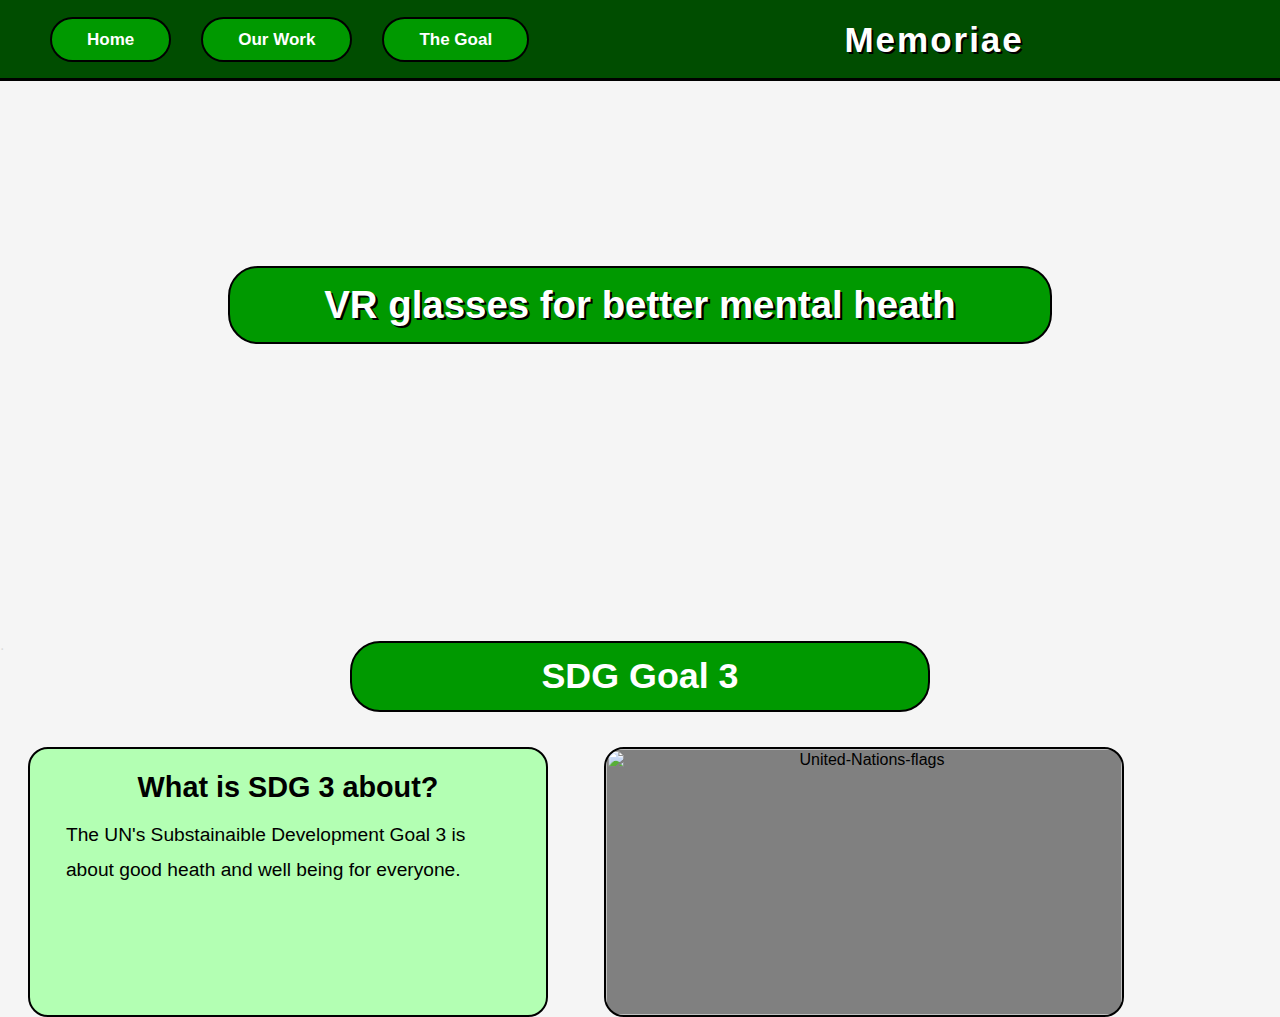
==== index.html @ f277a2df "Update index.html" ====
<html>
<head>
	<meta charset="UTF-8">
	<meta name="viewport" content="width=device-width, initial-scale=1">
	<link rel="stylesheet" href="./style.css">
	<link rel="stylesheet" href="./navbar.css">
	<link rel="stylesheet" href="https://cdnjs.cloudflare.com/ajax/libs/font-awesome/4.7.0/css/font-awesome.min.css">
	<title>Memoriae</title>
</head>

<!----------------------------------------------------------------------------------------------
This website is a recreated version from one of Danny's previous projects.
http://www.danny.informatikk4.net/Oppgaver/6%20-%20Elektrisk%20Sparkesykkel/index_ELSS.html
------------------------------------------------------------------------------------------------
The navigation bar is recreated from w3school's Responsive Navigation Bar.
https://www.w3schools.com/howto/howto_js_topnav_responsive.asp
----------------------------------------------------------------------------------------------->

<body>
<img alt="old-happy-people" src="https://images.pexels.com/photos/3768131/pexels-photo-3768131.jpeg?auto=compress&cs=tinysrgb&dpr=2&h=650&w=940" class="mainbg" id="bg1"></img>
<div class="topnav" id="myTopnav">
	<center>
		<a href="./index.html" id="home">Home</a>
		<a href="./work.html">Our Work</a>
		<a href="./goal.html">The Goal</a>
		<a id="name">Memoriae</a>
	</center>

	<a href="javascript:void(0);" class="icon" onclick="myFunction()">
		<i class="fa fa-bars"></i>
	</a>
</div>
<div id="info">.</div>
<center>
	<h1 class="maintitle">VR glasses for better mental heath</h1>
	<h1 id="info-title">SDG Goal 3</h1>

<div id="test-info">
	<div id="side-info"></div>
	<div id="left-info">
		<div class="info-boks" id="box1">
			<center><h2> What is SDG 3 about?</h2></center>
			The UN's Substainaible Development Goal 3 is about good heath and well being for everyone.
		</div>
	</div>
	<div id="right-info">
		<img alt="United-Nations-flags" src="https://images.pexels.com/photos/4468974/pexels-photo-4468974.jpeg?auto=compress&cs=tinysrgb&dpr=3&h=750&w=1260" class="info-bilde" id="bilde1"></img>
	</div>
</div>
</center>
<script>
function myFunction() {
var nav = document.getElementById("myTopnav");
	if (nav.className === "topnav") {
		nav.className += " responsive";
	}
	else {
		nav.className = "topnav";
	}
}
</script>
</body>
</html>
---- style.css ----
body {
	padding: 0;
	margin: 0;
	background-color: whitesmoke;
	font-family: HelveticaNeue, Helvetica, Arial, "Lucida Grande", sans-serif;
}
.mainbg {
	background-attachment: fixed;
	background-repeat: no-repeat;
	position: absolute;
	top: 55px;
	max-width: 100%;
	height: auto;
	border-bottom: 3px solid black;
	z-index: -2;
}
#bg1 {top: -250px;}
#bg2 {top: -250px;}

/* INDEX */
.maintitle {
	position: relative;
	top: 20.8vw;
	width: 60%;
	padding: 15px 2vw;
	color: white;
	text-shadow: 0.18vw 0.18vw black;
	background-color: #009900;
	border: 2px solid black;
	border-radius: 30px;
	font-size: 3vw;
}
#info { position:absolute; top:49.667vw; opacity:0.1; }
#plan { position:absolute; top:1340px; opacity:0.1; }
#bilder { position:absolute; top:2033px; opacity:0.1; }
#kontakt { position:absolute; top:3100px; opacity:0.1; }

/* TITLE */
#info-title {
	position: relative;
	top: 42vw;
	width: 45vw;
	padding: 13px 0;
	color: white;
	background-color: #009900;
	border: 2px solid black;
	border-radius: 30px;
	font-size: 2.8vw;
}

/* ABOUT US */
.info-boks {
	position: relative;
	top: 42.8vw;
	height: 20vw;
	width: 34.7vw;
	padding: 0.4vw 2.8vw;
	background-color: #b3ffb3;
	border: 2px solid black;
	border-radius: 20px;
	font-size: 1.5vw;
	text-align: left;
	line-height: 1.8;
	margin-bottom: 5vw;
}
#box2 {height: 34.3vw; line-height: 2; font-size: 1.5vw;}
	
.info-boks h2 {
	margin-top: 8px;
	margin-bottom: 5px;
}
.info-bilde {
	position: relative;
	top: 42.8vw;
	height: 20.8vw;
	width: 40.3vw;
	border: 2px solid black;
	border-radius: 20px;
	background-color: grey;
}
#bilde2 {height: 35vw;}
	
#left-info { position:relative; width:45%; float:left; margin-bottom: 50px;}
#right-info { position:relative; width:45%; float:left; margin-bottom: 50px;}
#side-info { position:relative; width:5%; float:left;}


@media only screen and (max-width:600px) {
  /* For mobile phones: */
	#left-info, #right-info, #side-info { width:100%; }
	#info-title {top:66.5vw; font-size:4vw; width:67vw;}
	.info-boks {
		top: 65vw; 
		width: 55.7vw; 
		height: 42vw; 
		padding: 1vw 7vw;
		margin-bottom: -2vw; 
		font-size:3.2vw;
		line-height: 1.9;
	}
	#box1 {height: 35vw;}
	#box2 {height: 68vw;}
	#box3 {height: 47vw;}
	
	.info-boks h2 {font-size:4vw; margin-top:2vw; margin-bottom:1vw;}
	#title2 {font-size:3.5vw;}
	
	.info-bilde { top: 62vw; width:70vw; height: 45.8vw; margin-bottom: 59vw;}
	#bilde2 {height: 75vw;}

	#bg1 {top: 50px;}
	#bg2 {top: 50px;}
	#bg3 {top: 80px;}
	.maintitle {top:40.5vw; width:75vw; font-size:4vw;}
	#maintitle1 {top:32vw;}

}
---- navbar.css ----
.topnav {
	position: fixed;
	width: 100%;
	padding-left: 20px;
	padding-bottom: 23px;
	background-color: #004d00;
	border-bottom: 3px solid black;
	overflow: hidden;
	z-index: 2;
}
.topnav a {
	float: left;
	display: block;
	position: relative;
	top: 17px;
    padding: 10px 35px;
    padding-top: 11px;
	color: white;
	background-color: #009900;
	border: 2px solid black;
	border-radius: 30px;
	font-size: 17px;
	font-weight: 600;
    text-align: center;
    text-decoration: none; 
	margin-left: 30px;
	margin-bottom: 10px;
	z-index: 2;
}
#space {margin-right: 80px;}
#name {
	position: relative;
	top: 20px;
    padding: 0px 0px;
	color: white;
	width: 250px;
	background-color: #004d00;
	border: 0px solid black;
	border-radius: 0px;
	font-size: 35px;
	text-shadow: 2px 2px black;
	letter-spacing: 2;
	margin-left: 500px;
}

.topnav a:hover {background-color: #00b300;}
.topnav .icon {display: none;}

/*---------------------------------------------------------------------------------------*/
@media screen and (max-width: 700px) {
  .topnav a:not(:first-child) {display: none;}
  .topnav a.icon {
    float: right;
    display: block;
    top: 17px;
    right: 45px;
	height: 20px;
	width: 14px;
  }
}

@media screen and (max-width: 700px) {
  .topnav.responsive {position: fixed;}
  .topnav.responsive .icon {
	position: absolute;
    right: 45px;
	height: 20px;
	width: 14px;
  }
  .topnav.responsive a {
    float: none;
    display: block;
    text-align: left;
	width: 220px;
	margin-bottom: 20px;
	margin-left: -129px;
  }
}
@media screen and (max-width: 700px) { #name { display:none; } }
@media screen and (max-width: 1100px) { #name { display:none; } }
@media screen and (max-width: 1300px) { #name { margin-left: 280px; } }
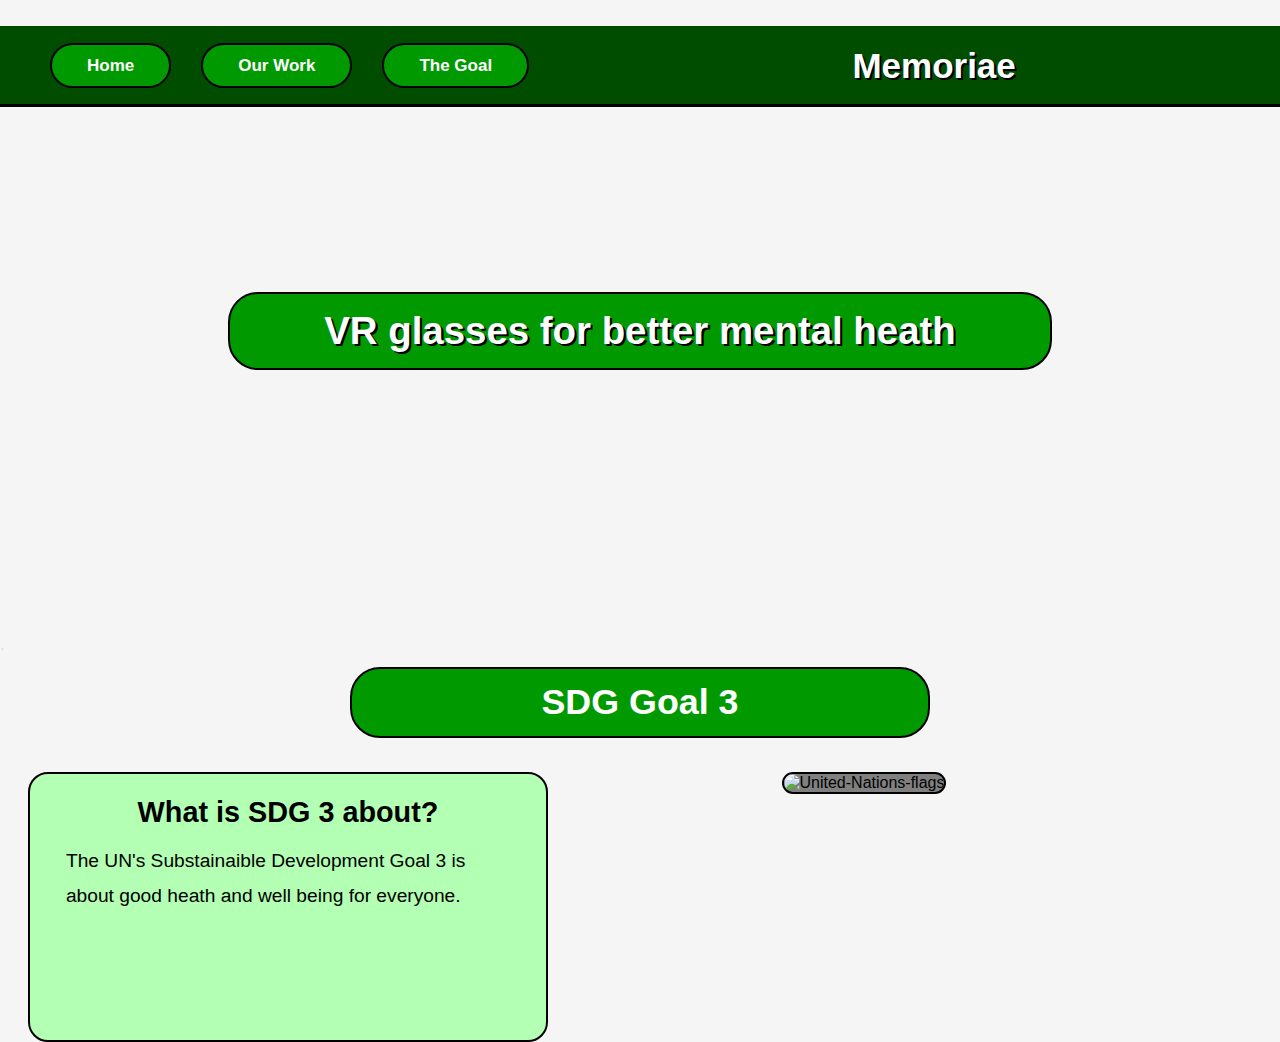
==== commit b8c0a022: "Update index.html" ====
--- a/index.html
+++ b/index.html
@@ -1,3 +1,4 @@
+<!DOCTYPE HTML>
 <html>
 <head>
 	<meta charset="UTF-8">
@@ -26,7 +27,7 @@
 		<a id="name">Memoriae</a>
 	</center>
 
-	<a href="javascript:void(0);" class="icon" onclick="myFunction()">
+	<a title="javascript" href="javascript:void(0);" class="icon" onclick="myFunction()">
 		<i class="fa fa-bars"></i>
 	</a>
 </div>
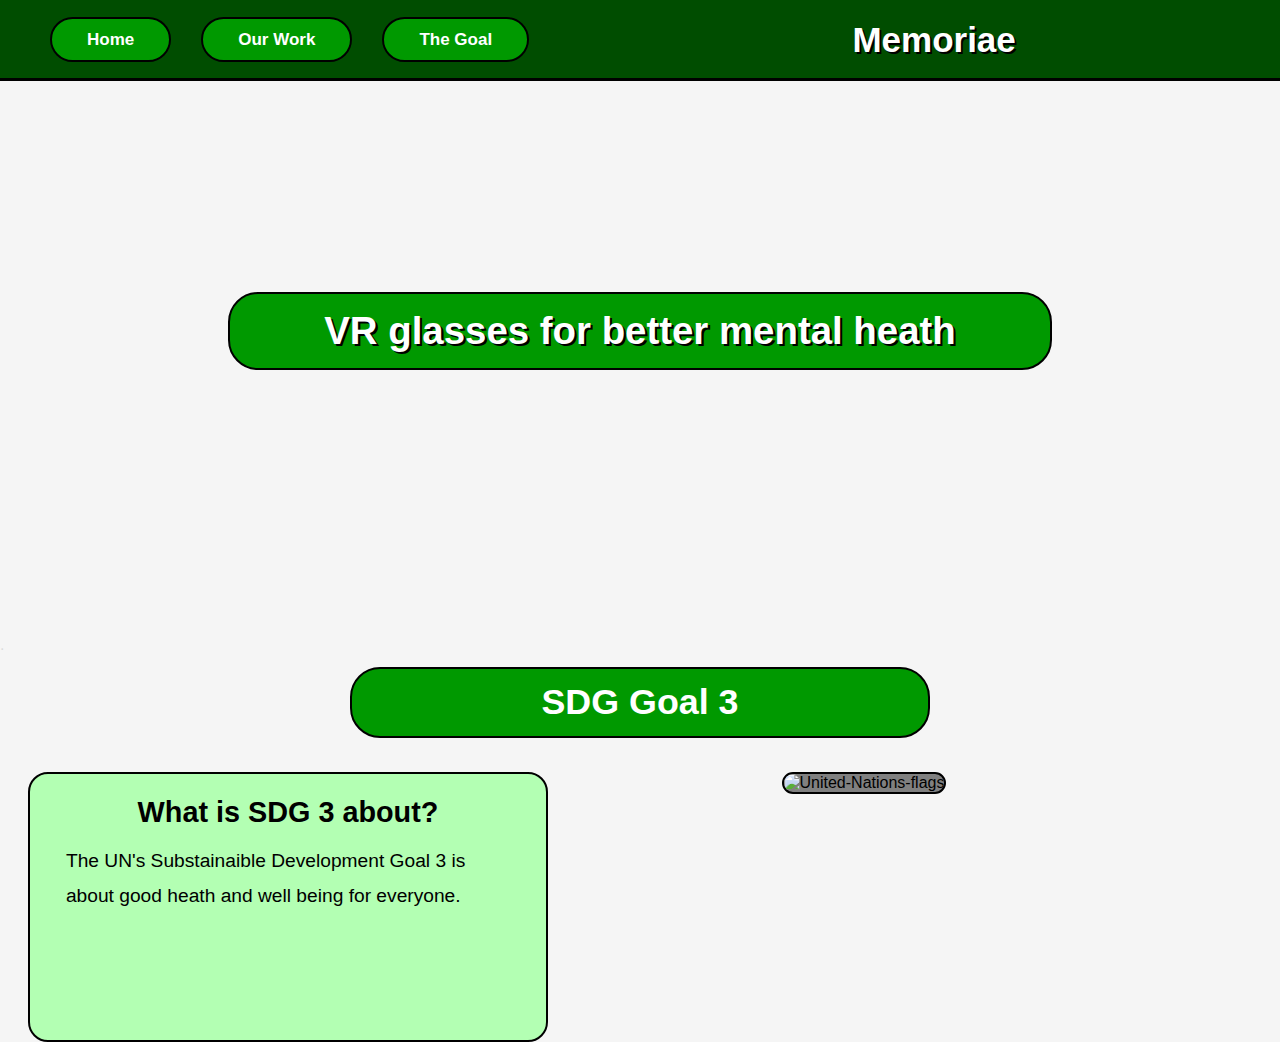
==== commit b98c7c1c: "Update index.html" ====
--- a/index.html
+++ b/index.html
@@ -1,5 +1,5 @@
 <!DOCTYPE HTML>
-<html>
+<html lang ="en">
 <head>
 	<meta charset="UTF-8">
 	<meta name="viewport" content="width=device-width, initial-scale=1">
@@ -19,7 +19,8 @@
 
 <body>
 <img alt="old-happy-people" src="https://images.pexels.com/photos/3768131/pexels-photo-3768131.jpeg?auto=compress&cs=tinysrgb&dpr=2&h=650&w=940" class="mainbg" id="bg1"></img>
-<div class="topnav" id="myTopnav">
+<div class="topnav" id="myTopnav" style="
+					 top: 0px;">
 	<center>
 		<a href="./index.html" id="home">Home</a>
 		<a href="./work.html">Our Work</a>
--- a/style.css
+++ b/style.css
@@ -114,4 +114,4 @@
 	.maintitle {top:40.5vw; width:75vw; font-size:4vw;}
 	#maintitle1 {top:32vw;}
 
-}+}
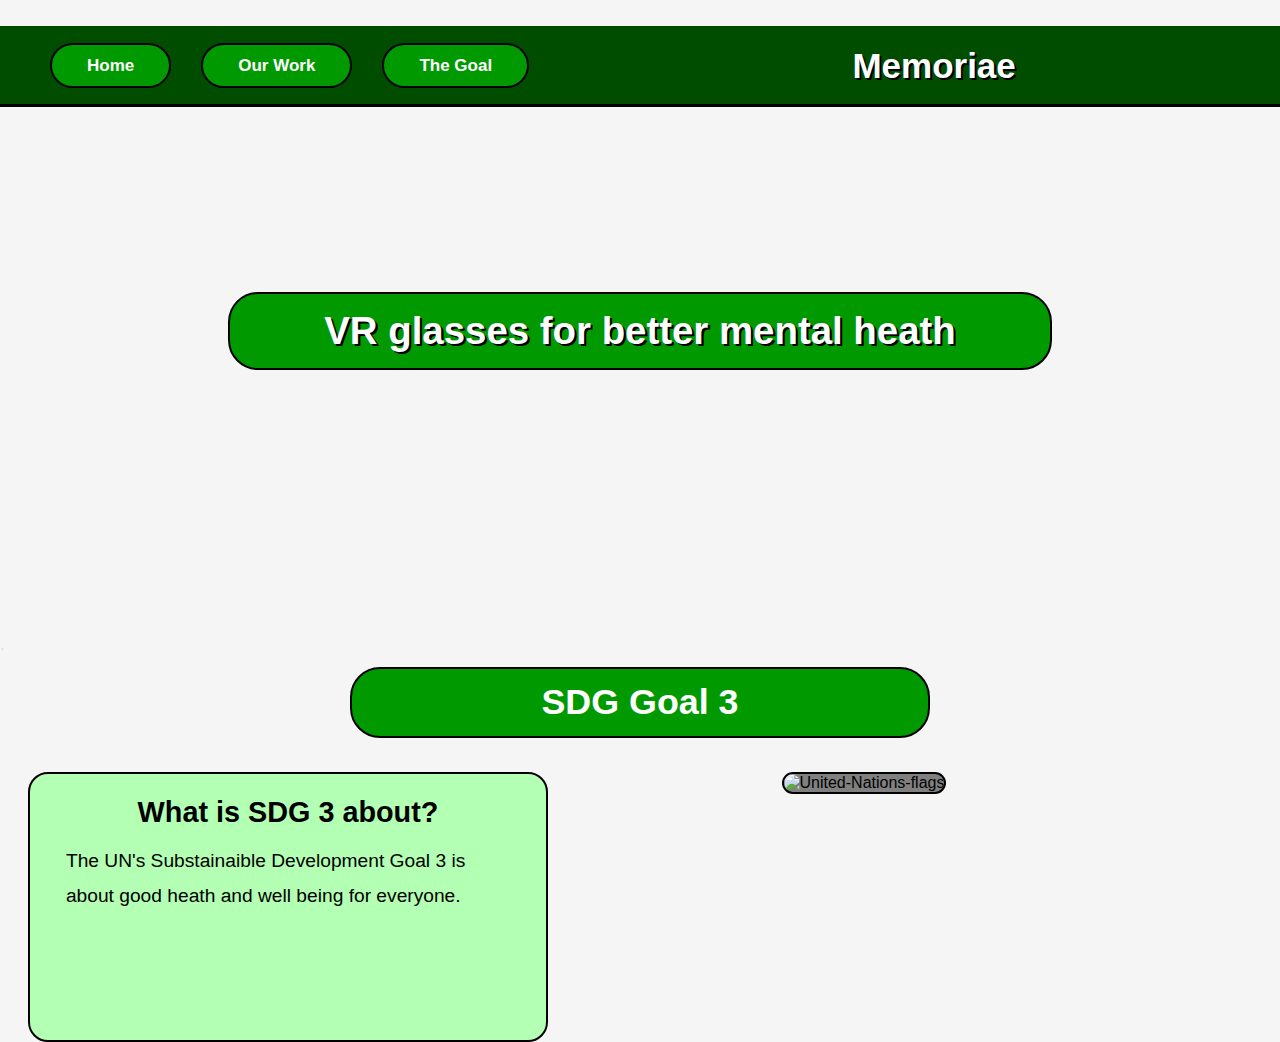
==== commit 54433f76: "Update index.html" ====
--- a/index.html
+++ b/index.html
@@ -19,8 +19,7 @@
 
 <body>
 <img alt="old-happy-people" src="https://images.pexels.com/photos/3768131/pexels-photo-3768131.jpeg?auto=compress&cs=tinysrgb&dpr=2&h=650&w=940" class="mainbg" id="bg1"></img>
-<div class="topnav" id="myTopnav" style="
-					 top: 0px;">
+<div class="topnav" id="myTopnav">
 	<center>
 		<a href="./index.html" id="home">Home</a>
 		<a href="./work.html">Our Work</a>
